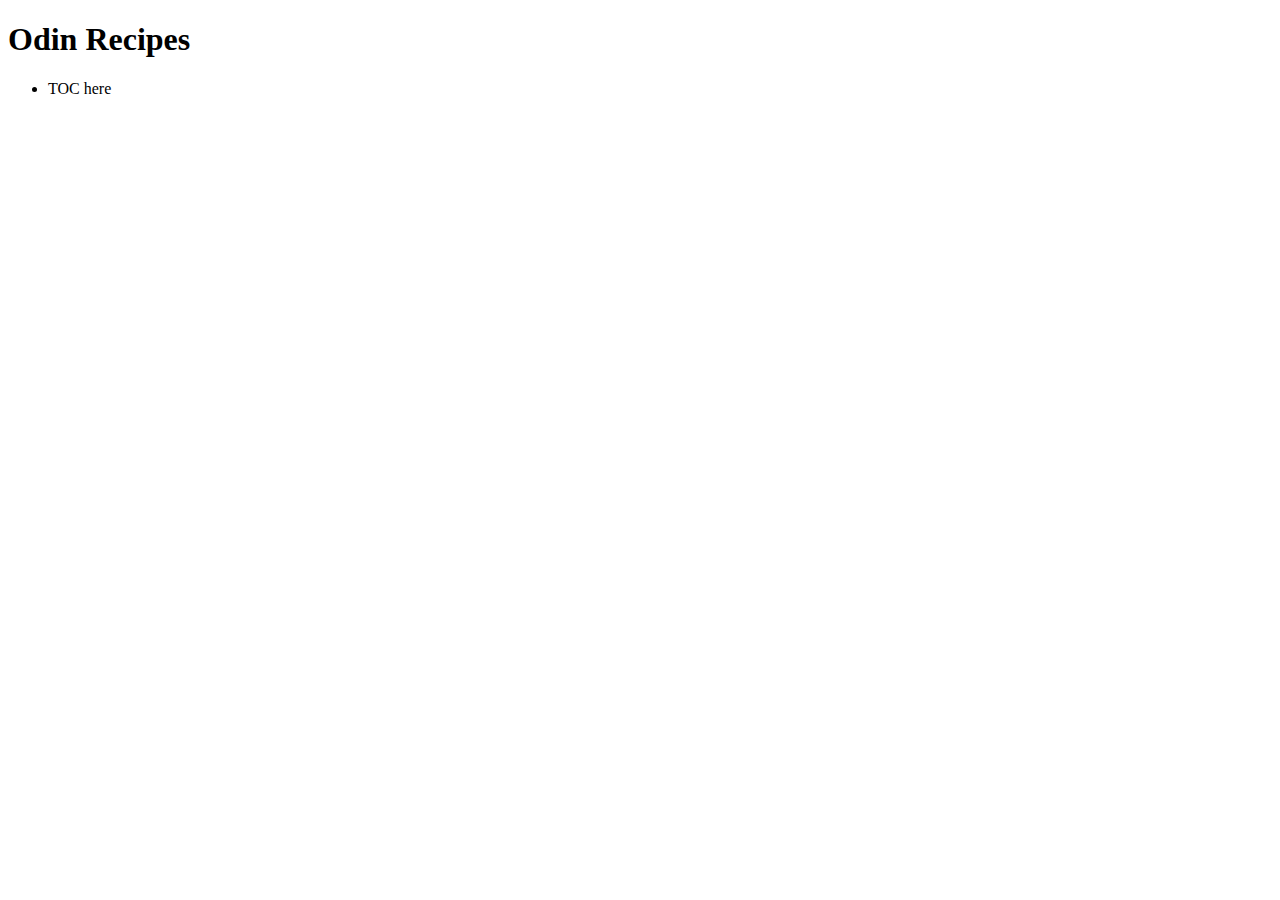
==== index.html @ 7fb5726f "Starting out" ====
<!DOCTYPE html>
<html lang="en">
    <head>
        <meta charset="UTF-8">
        <title>Odin Recipes</title>
    </head>
    <body>
        <h1>Odin Recipes</h1>

        <ul>
            <li>TOC here</li>
        </ul>
    </body>
</html>
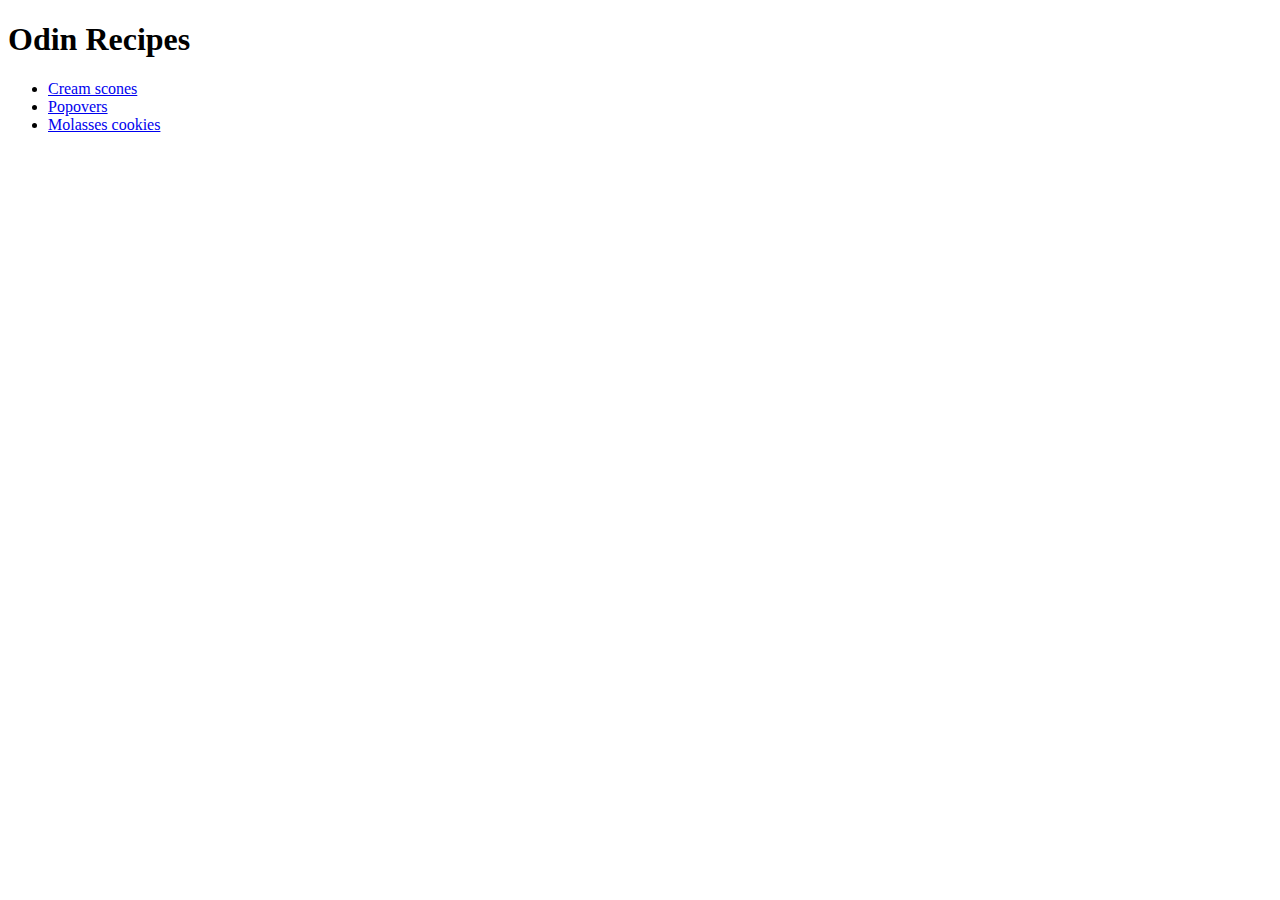
==== commit ce4d059b: "adding TOC" ====
--- a/index.html
+++ b/index.html
@@ -8,7 +8,9 @@
         <h1>Odin Recipes</h1>
 
         <ul>
-            <li>TOC here</li>
+            <li><a href="./recipes/cream-scones.html">Cream scones</a></li> 
+            <li><a href="./recipes/popovers.html">Popovers</a></li>
+            <li><a href="./recipes/molasses-cookies.html">Molasses cookies</a></li>
         </ul>
     </body>
 </html>